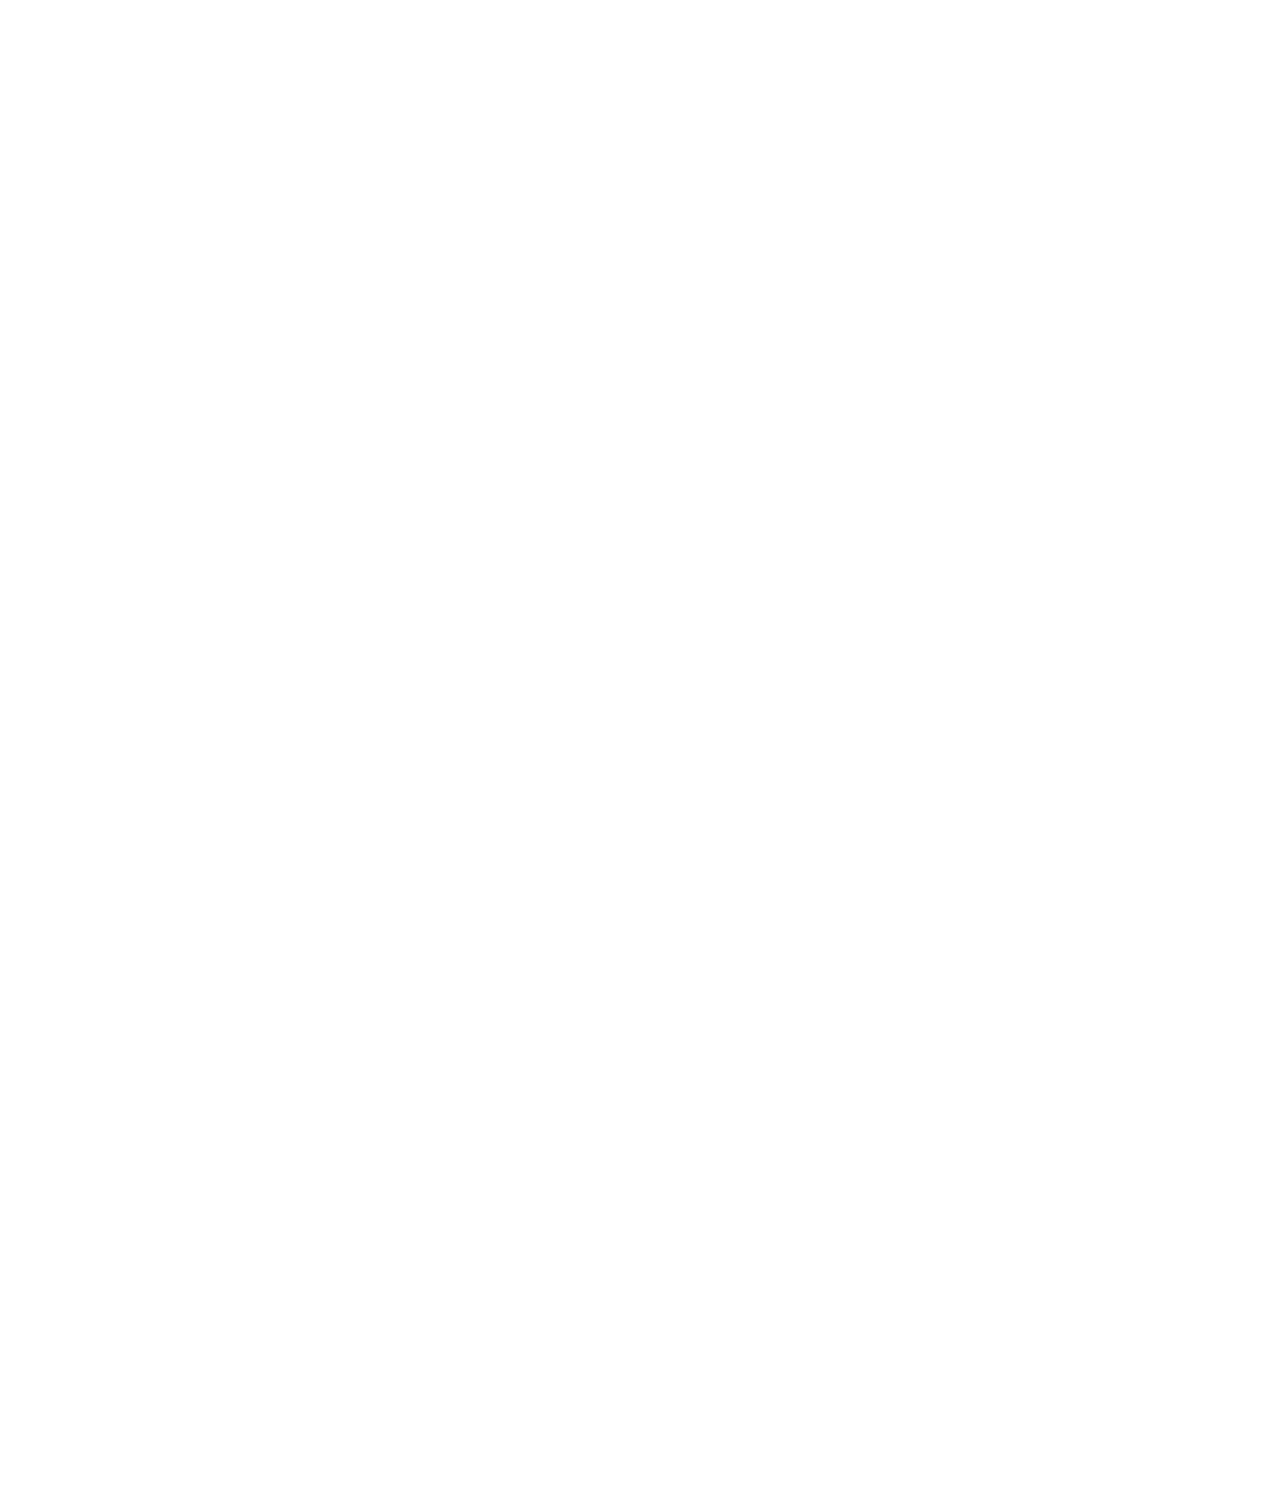
==== index.html @ 87b25aa3 "Site updated: 2015-12-30 16:02:29" ====
<!DOCTYPE html>
<!--[if lte IE 8 ]>
<html class="ie" xmlns="http://www.w3.org/1999/xhtml" xml:lang="en-US" lang="en-US">
<![endif]-->
<!--[if (gte IE 9)|!(IE)]><!-->
<!--
***************  *      *     *
      8          *    *       *
      8          *  *         *
      8          **           *
      8          *  *         *
      8          *    *       *
      8          *      *     *
      8          *        *   ***********    -----Theme By Kieran(http://go.kieran.top)
-->
<html xmlns="http://www.w3.org/1999/xhtml" xml:lang="en-US" lang="en-US">
<!--<![endif]-->

<head>
  <title>Never Knows Best</title>
  <!-- Meta data -->
    <meta http-equiv="Content-Type" content="text/html" charset="UTF-8" >
    <meta http-equiv="X-UA-Compatible" content="IE=edge"/>
    <meta name="viewport" content="width=device-width, initial-scale=1.0" />
    <meta name="generator" content="Never Knows Best">
    <meta name="author" content="Minakami Yuki">
    <meta name="description" content="" />
    <meta name="keywords" content="" />

    <!-- Favicon, (keep icon in root folder) -->
    <link rel="Shortcut Icon" href="/img/favicon.ico" type="image/ico">

    <link rel="alternate" href="/atom.xml" title="Never Knows Best" type="application/atom+xml">
    <link rel="stylesheet" href="/css/all.css" media="screen" type="text/css">
	
    <link rel="stylesheet" href="/highlightjs/vs.css" type="text/css">
    
    

    <!-- Custom stylesheet, (add custom styles here, always load last) -->
    <!-- Load our stylesheet for IE8 -->
    <!--[if IE 8]>
    <link rel="stylesheet" type="text/css" href="/css/ie8.css" />
    <![endif]-->

    <!-- Google Webfonts (Monserrat 400/700, Open Sans 400/600) -->
    <link href='//fonts.useso.com/css?family=Montserrat:400,700' rel='stylesheet' type='text/css'>
    <link href='//fonts.useso.com/css?family=Open+Sans:400,600' rel='stylesheet' type='text/css'>

    <!-- Load our fonts individually if IE8+, to avoid faux bold & italic rendering -->
    <!--[if IE]>
    <link href='http://fonts.useso.com/css?family=Montserrat:400' rel='stylesheet' type='text/css'>
    <link href='http://fonts.useso.com/css?family=Montserrat:700' rel='stylesheet' type='text/css'>
    <link href='http://fonts.useso.com/css?family=Open+Sans:400' rel='stylesheet' type='text/css'>
    <link href='http://fonts.useso.com/css?family=Open+Sans:600' rel='stylesheet' type='text/css'>
    <![endif]-->

    <!-- jQuery | Load our jQuery, with an alternative source fallback to a local version if request is unavailable -->
    <script src="/js/jquery-1.11.1.min.js"></script>
    <script>window.jQuery || document.write('<script src="js/jquery-1.11.1.min.js"><\/script>')</script>

    <!-- Load these in the <head> for quicker IE8+ load times -->
    <!-- HTML5 shim and Respond.js IE8 support of HTML5 elements and media queries -->
    <!--[if lt IE 9]>
    <script src="/js/html5shiv.min.js"></script>
    <script src="/js/respond.min.js"></script>
    <![endif]-->










  
  
  

  
  <style>.col-md-8.col-md-offset-2.opening-statement img{display:none;}</style>
</head>

<!--
<body class="home-template">
-->
<body id="index" class="lightnav animsition">

      <!-- ============================ Off-canvas navigation =========================== -->

    <div class="sb-slidebar sb-right sb-style-overlay sb-momentum-scrolling">
        <div class="sb-close" aria-label="Close Menu" aria-hidden="true">
            <img src="/img/close.png" alt="Close"/>
        </div>
        <!-- Lists in Slidebars -->
        <ul class="sb-menu">
            <li><a href="/" class="animsition-link" title="Home">Home</a></li>
            <li><a href="/archives" class="animsition-link" title="archive">archives</a></li>
            <!-- Dropdown Menu -->
			 
            
            
        </ul>
        <!-- Lists in Slidebars -->
        <ul class="sb-menu secondary">
            <li><a href="/about.html" class="animsition-link" title="about">About</a></li>
            <li><a href="/atom.xml" class="animsition-link" title="rss">RSS</a></li>
        </ul>
    </div>
    
    <!-- ============================ END Off-canvas navigation =========================== -->

    <!-- ============================ #sb-site Main Page Wrapper =========================== -->

    <div id="sb-site">
        <!-- #sb-site - All page content should be contained within this id, except the off-canvas navigation itself -->

        <!-- ============================ Header & Logo bar =========================== -->

        <div id="navigation" class="navbar navbar-fixed-top">
            <div class="navbar-inner">
                <div class="container">
                    <!-- Nav logo -->
                    <div class="logo">
                        <a href="/" title="Logo" class="animsition-link">
                         <img src="/img/logo.png" alt="Logo" width="35px;"/> 
                        </a>
                    </div>
                    <!-- // Nav logo -->
                    <!-- Info-bar -->
                    <nav>
                        <ul class="nav">
                            <li><a href="/" class="animsition-link">Never Knows Best</a></li>
                            <li class="nolink"><span>Always </span>Creative.</li>
                            
                            <li><a href="https://github.com/minakamiyuki" title="Github" target="_blank"><i class="icon-github"></i></a></li>
                            
                            
                            <li><a href="https://twitter.com/zijingpt_g" title="Twitter" target="_blank"><i class="icon-twitter"></i></a></li>
                            
                            
                            
                            
                            <li><a href="http://weibo.com/u/3128178743/" title="Sina-Weibo" target="_blank"><i class="icon-sina-weibo"></i></a></li>
                            
                            <li class="nolink"><span>Welcome!</span></li>
                        </ul>
                    </nav>
                    <!--// Info-bar -->
                </div>
                <!-- // .container -->
                <div class="learnmore sb-toggle-right">More</div>
                <button type="button" class="navbar-toggle menu-icon sb-toggle-right" title="More">
                <span class="sr-only">Toggle navigation</span>
                <span class="icon-bar before"></span>
                <span class="icon-bar main"></span>
                <span class="icon-bar after"></span>
                </button>
            </div>
            <!-- // .navbar-inner -->
        </div>

        <!-- ============================ Header & Logo bar =========================== -->

        <!-- ============================ Hero Image =========================== -->

        <section id="hero" class="scrollme">
            <div class="container-fluid element-img" style="background: url(/img/bg_img.jpg) no-repeat center center fixed;background-size: cover">
                <div class="row">
                    <div class="col-xs-12 col-sm-8 col-sm-offset-2 col-md-8 col-md-offset-2 vertical-align cover boost text-center">
                        <div class="center-me animateme" data-when="exit" data-from="0" data-to="0.6" data-opacity="0" data-translatey="100">
                            <div>
                            	
                                <h2>Never Knows Best</h2>
                                <p></p>
				    			
                                <h2></h2>
                                <p></p>
				    			

                            </div>
                        </div>
                    </div>
                    <!-- // .col-md-12 -->
                </div>
                <div class="herofade beige-dk"></div>
            </div>
        </section>

        <!-- Height spacing helper -->
        <div class="heightblock"></div>
        <!-- // End height spacing helper -->

        <!-- ============================ END Hero Image =========================== -->
      <!-- ============================ Content =========================== -->

<section id="intro">
    <div class="container">
        
        <div class="row">
            <div class="col-md-8 col-md-offset-2 opening-statement">
                <div class="col-md-4">
                    <h3><a href="/2015/12/29/hello-world/">Hello World</a></h3>
                    <span>
                        <span class="post-meta">
      <time datetime="2015-12-29T11:59:32.942Z" itemprop="datePublished">
          2015-12-29
      </time>
    
</span>
                    </span>
                </div>
                <div class="col-md-8">
                    <p>
                      
                        Welcome to Hexo! This is your very first post. Check documentation for more info. If you get any problems when using Hexo, you can find the answer in troubleshooting or you can ask me on GitHub.
Quick StartCreate a new p
                      
                    </p>
                    
                    <p class="pull-right readMore">
                        <a href="/2015/12/29/hello-world/">Read More...</a>
                    </p>
                    
                </div>
                <div class="clearfix"></div>
                <hr class="nogutter">
            </div>
        </div>
        
        <nav class="pagination" role="pagination">
          
          
        </nav>
    </div>
</section>
<section id="statement">
    <div class="container text-center wow fadeInUp" data-wow-delay="0.5s">
        <div class="row">
            <p>Master Student in Beautiful Kyoto City</p>
        </div>
    </div>
</section>
<!-- ============================ END Content =========================== -->

      
<!-- ============================ Footer =========================== -->

<footer>
    <div class="container">
            <div class="copy">
                <p>
                    &copy; 2014<script>new Date().getFullYear()>2010&&document.write("-"+new Date().getFullYear());</script>, Content By Minakami Yuki. All Rights Reserved.
                </p>
                <!-- <p>Theme By <a href="//go.kieran.top" style="color: #767D84">Kieran</a></p> -->
            </div>
            <div class="social">
                <ul>
                    
                    <li><a href="https://github.com/minakamiyuki" title="Github" target="_blank"><i class="icon-github"></i></a>&nbsp;</li>
                    
                    
                    <li><a href="https://twitter.com/zijingpt_g" title="Twitter" target="_blank"><i class="icon-twitter"></i></a>&nbsp;</li>
                    
                    
                    
                    
                    <li><a href="http://weibo.com/u/3128178743/" title="Sina-Weibo" target="_blank"><i class="icon-sina-weibo"></i></a>&nbsp;</li>
                    
                </ul>
            </div>
            <div class="clearfix"> </div>
        </div>
</footer>

<!-- ============================ END Footer =========================== -->
      <!-- Load our scripts -->
        
<!-- Resizable 'on-demand' full-height hero -->
<script type="text/javascript">
    
    var resizeHero = function () {
        var hero = $(".cover,.heightblock"),
            window1 = $(window);
        hero.css({
            "height": window1.height()
        });
    };
    
    resizeHero();
    
    $(window).resize(function () {
        resizeHero();
    });
</script>
<script src="/js/plugins.min.js"></script><!-- Bootstrap core and concatenated plugins always load here -->
<script src="/js/jquery.flexslider-min.js"></script><!-- Flexslider plugin -->
<script src="/js/scripts.js"></script><!-- Theme scripts -->

<!-- Initiate flexslider plugin -->
<script type="text/javascript">
    $(document).ready(function($) {
      $('.flexslider').flexslider({
        animation: "fade",
        prevText: "",
        nextText: "",
        directionNav: true
      });
    });
</script>

</body>
</html>
---- highlightjs/vs.css ----
/*

Visual Studio-like style based on original C# coloring by Jason Diamond <jason@diamond.name>

*/
pre code {
  display: block; padding: 0.5em;
}

pre .comment,
pre .annotation,
pre .template_comment,
pre .diff .header,
pre .chunk,
pre .apache .cbracket {
  color: rgb(0, 128, 0);
}

pre .keyword,
pre .id,
pre .built_in,
pre .smalltalk .class,
pre .winutils,
pre .bash .variable,
pre .tex .command,
pre .request,
pre .status,
pre .nginx .title,
pre .xml .tag,
pre .xml .tag .value {
  color: rgb(0, 0, 255);
}

pre .string,
pre .title,
pre .parent,
pre .tag .value,
pre .rules .value,
pre .rules .value .number,
pre .ruby .symbol,
pre .ruby .symbol .string,
pre .aggregate,
pre .template_tag,
pre .django .variable,
pre .addition,
pre .flow,
pre .stream,
pre .apache .tag,
pre .date,
pre .tex .formula,
pre .coffeescript .attribute {
  color: rgb(163, 21, 21);
}

pre .ruby .string,
pre .decorator,
pre .filter .argument,
pre .localvars,
pre .array,
pre .attr_selector,
pre .pseudo,
pre .pi,
pre .doctype,
pre .deletion,
pre .envvar,
pre .shebang,
pre .preprocessor,
pre .userType,
pre .apache .sqbracket,
pre .nginx .built_in,
pre .tex .special,
pre .prompt {
  color: rgb(43, 145, 175);
}

pre .phpdoc,
pre .javadoc,
pre .xmlDocTag {
  color: rgb(128, 128, 128);
}

pre .vhdl .typename { font-weight: bold; }
pre .vhdl .string { color: #666666; }
pre .vhdl .literal { color: rgb(163, 21, 21); }
pre .vhdl .attribute { color: #00B0E8; }

pre .xml .attribute { color: rgb(255, 0, 0); }
---- css/ie8.css ----
/* IE8 Template Styles & Fixes */

/* Polyfill for full-scale background images in IE */
#hero,
#fallback,
.element-img,
#featured .featured-item,
.overview-img,
#page-header {
	background-size: cover;
	-ms-behavior: url(includes/backgroundsize.min.htc);
	behavior: url(includes/backgroundsize.min.htc);
}
.wow {
	visibility: visible !important;
}

#page-header {
	width: 100%
}

html.sb-init.sb-active.sb-active-right,
html.sb-init.sb-active.sb-active-right #featured a,
html.sb-init.sb-active.sb-active-right ul.filters li p,
html.sb-init.sb-active.sb-active-right #projects .projects .label-text h3 a {
	cursor: default;
}
/* For further info on how to select rgba compatible values for IE8, see > http://css-tricks.com/rgba-browser-support/ */
.navbar-inner.lightnav-alt,
#blog-post .navbar-inner { 
	background:transparent;
	filter:progid:DXImageTransform.Microsoft.gradient(startColorstr=#E6FFFFFF,endColorstr=#E6FFFFFF); 
	zoom: 1;
}
#featured a.meta {
	background:transparent;
	filter:progid:DXImageTransform.Microsoft.gradient(startColorstr=#80000000,endColorstr=#80000000); 
	zoom: 1;
	position: absolute;
	top: 0;
	bottom: 0;
	left: 0;
	right: 0;
}
#featured a.meta:hover {
	background:transparent;
	filter:progid:DXImageTransform.Microsoft.gradient(startColorstr=#B3000000,endColorstr=#B3000000); 
	zoom: 1;
}
.map-cover {
	background:transparent;
	filter:progid:DXImageTransform.Microsoft.gradient(startColorstr=#B3131313,endColorstr=#B3131313); 
	zoom: 1;
}
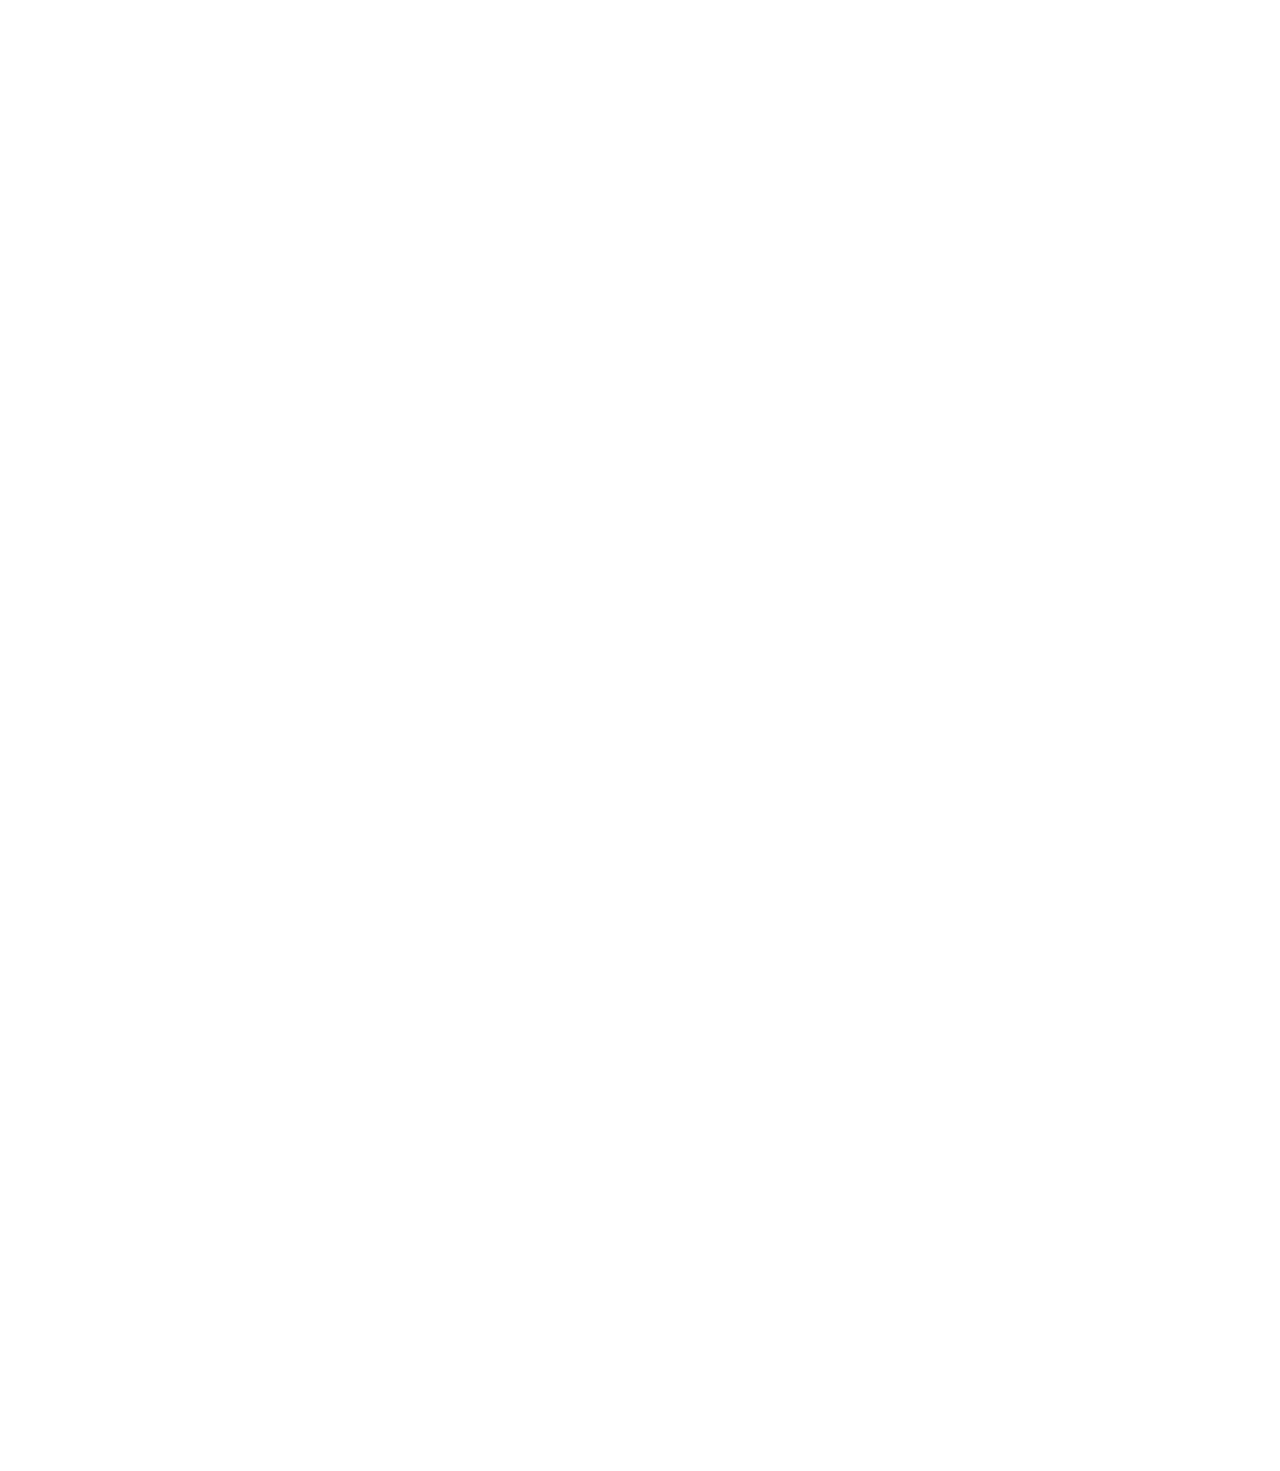
==== commit a5651fc5: "Site updated: 2015-12-31 11:13:20" ====
--- a/index.html
+++ b/index.html
@@ -173,7 +173,7 @@
                         <div class="center-me animateme" data-when="exit" data-from="0" data-to="0.6" data-opacity="0" data-translatey="100">
                             <div>
                             	
-                                <h2>Never Knows Best</h2>
+                                <h2></h2>
                                 <p></p>
 				    			
                                 <h2></h2>
@@ -202,11 +202,11 @@
         <div class="row">
             <div class="col-md-8 col-md-offset-2 opening-statement">
                 <div class="col-md-4">
-                    <h3><a href="/2015/12/29/hello-world/">Hello World</a></h3>
+                    <h3><a href="/2015/12/30/Test-Post/">Test Post</a></h3>
                     <span>
                         <span class="post-meta">
-      <time datetime="2015-12-29T11:59:32.942Z" itemprop="datePublished">
-          2015-12-29
+      <time datetime="2015-12-30T07:10:43.000Z" itemprop="datePublished">
+          2015-12-30
       </time>
     
 </span>
@@ -215,13 +215,13 @@
                 <div class="col-md-8">
                     <p>
                       
-                        Welcome to Hexo! This is your very first post. Check documentation for more info. If you get any problems when using Hexo, you can find the answer in troubleshooting or you can ask me on GitHub.
-Quick StartCreate a new p
+                        Hi! This is Minakami Yuki. I am a master student in Kyoto City. Before that, I have been studied in Nanjing City. They are both very beautiful places. &gt; &lt;
+
                       
                     </p>
                     
                     <p class="pull-right readMore">
-                        <a href="/2015/12/29/hello-world/">Read More...</a>
+                        <a href="/2015/12/30/Test-Post/">Read More...</a>
                     </p>
                     
                 </div>
@@ -239,7 +239,7 @@
 <section id="statement">
     <div class="container text-center wow fadeInUp" data-wow-delay="0.5s">
         <div class="row">
-            <p>Master Student in Beautiful Kyoto City</p>
+            <p>Never Knows Best</p>
         </div>
     </div>
 </section>
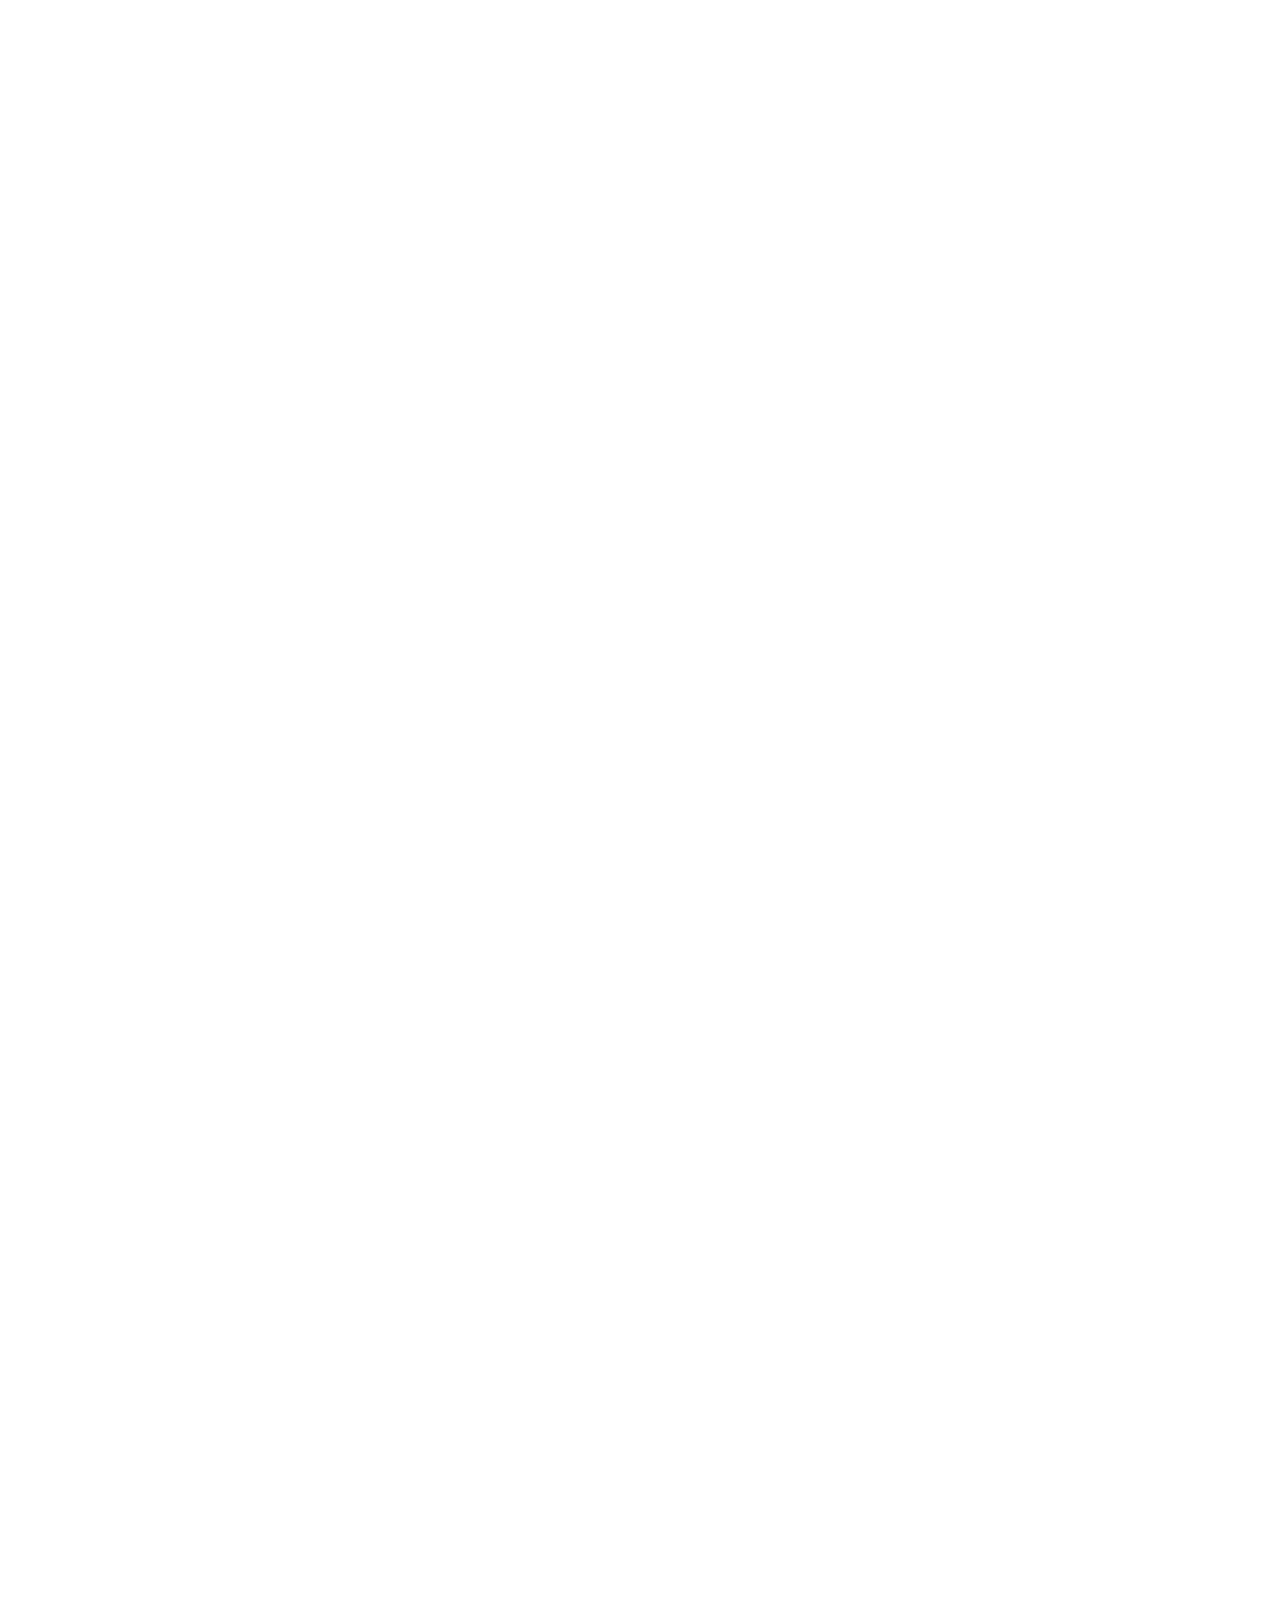
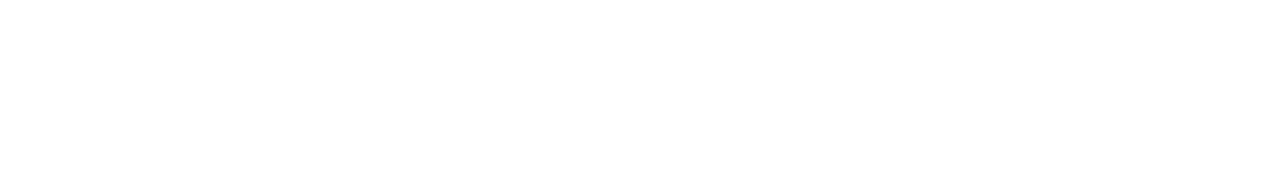
==== commit 3f394014: "Site updated: 2015-12-31 12:30:31" ====
--- a/index.html
+++ b/index.html
@@ -202,6 +202,36 @@
         <div class="row">
             <div class="col-md-8 col-md-offset-2 opening-statement">
                 <div class="col-md-4">
+                    <h3><a href="/2015/12/31/Make It Better/">Make It Better</a></h3>
+                    <span>
+                        <span class="post-meta">
+      <time datetime="2015-12-31T03:29:43.000Z" itemprop="datePublished">
+          2015-12-31
+      </time>
+    
+</span>
+                    </span>
+                </div>
+                <div class="col-md-8">
+                    <p>
+                      
+                        This is the last day of 2015. I had a small operation at the beginning of this year, graduated from the university and continued my way of studying in another new country. In this year, I made a lot of decisions. I lost 
+                      
+                    </p>
+                    
+                    <p class="pull-right readMore">
+                        <a href="/2015/12/31/Make It Better/">Read More...</a>
+                    </p>
+                    
+                </div>
+                <div class="clearfix"></div>
+                <hr class="nogutter">
+            </div>
+        </div>
+        
+        <div class="row">
+            <div class="col-md-8 col-md-offset-2 opening-statement">
+                <div class="col-md-4">
                     <h3><a href="/2015/12/30/Test-Post/">Test Post</a></h3>
                     <span>
                         <span class="post-meta">
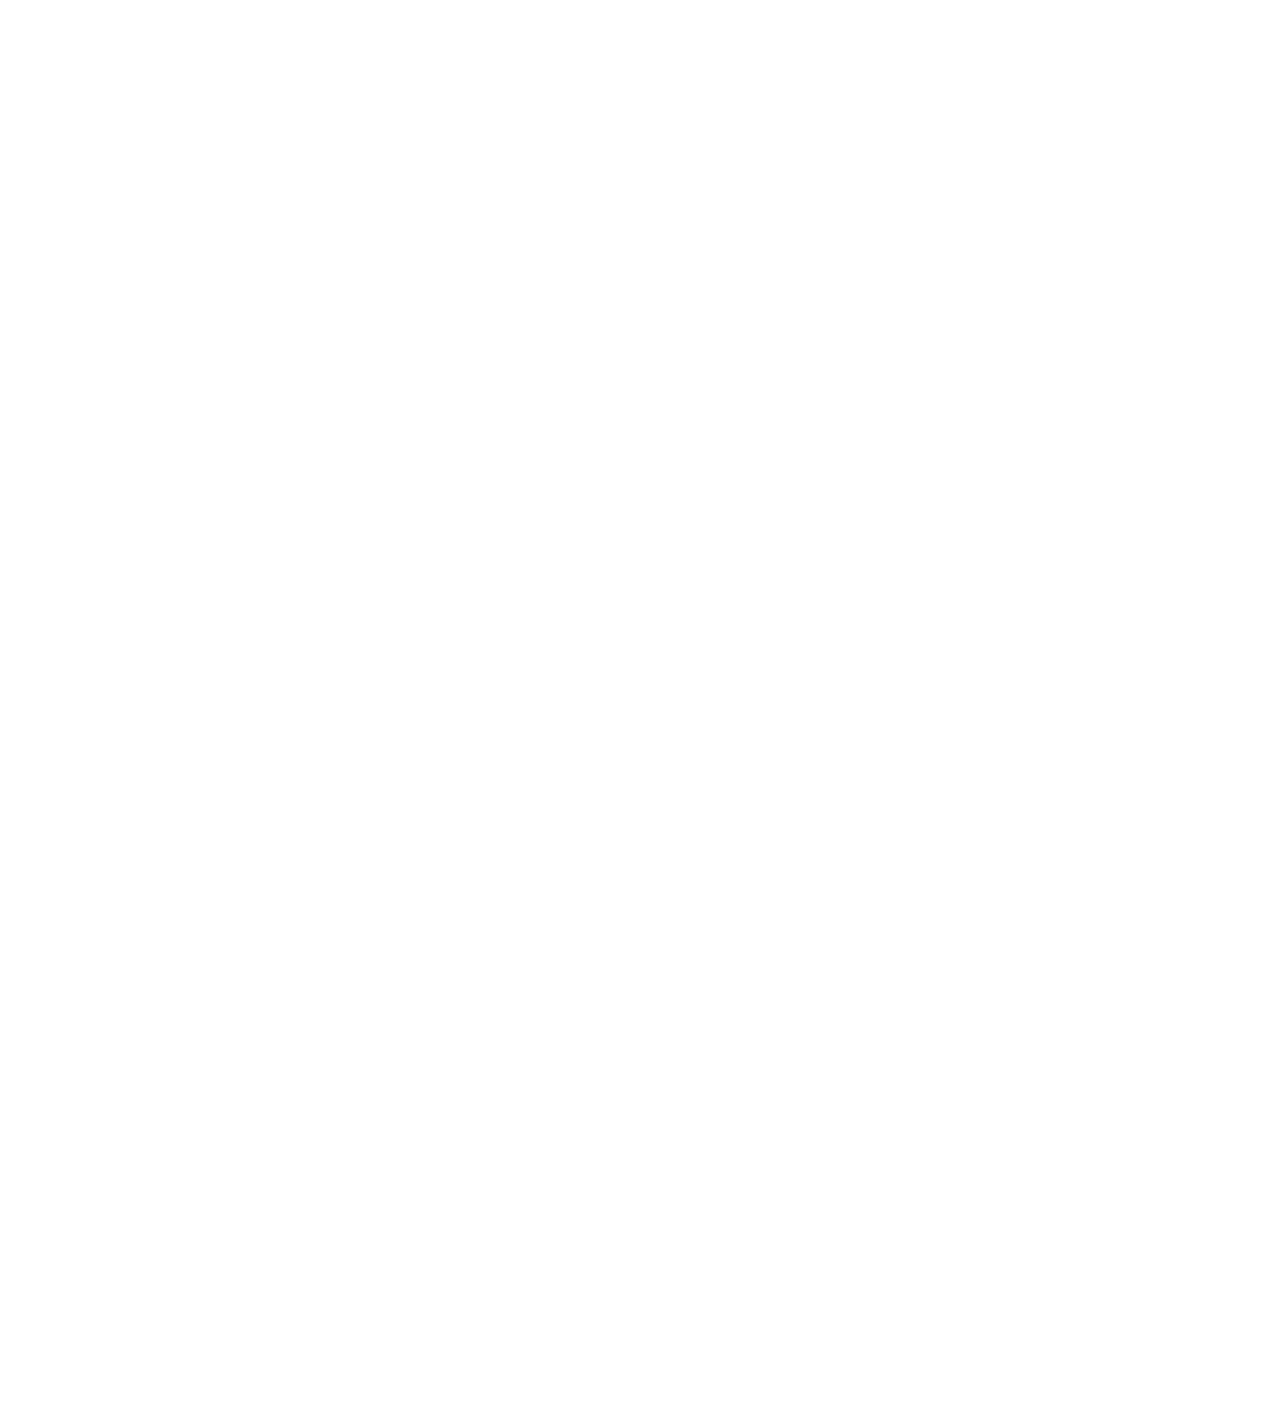
==== commit d4258d58: "Site updated: 2016-01-28 18:44:41" ====
--- a/index.html
+++ b/index.html
@@ -17,20 +17,20 @@
 <!--<![endif]-->
 
 <head>
-  <title>Never Knows Best</title>
+  <title>Nagato_Y-&gt;_</title>
   <!-- Meta data -->
     <meta http-equiv="Content-Type" content="text/html" charset="UTF-8" >
     <meta http-equiv="X-UA-Compatible" content="IE=edge"/>
     <meta name="viewport" content="width=device-width, initial-scale=1.0" />
-    <meta name="generator" content="Never Knows Best">
-    <meta name="author" content="Minakami Yuki">
+    <meta name="generator" content="Nagato_Y->_">
+    <meta name="author" content="Nagato_Y">
     <meta name="description" content="" />
     <meta name="keywords" content="" />
 
     <!-- Favicon, (keep icon in root folder) -->
     <link rel="Shortcut Icon" href="/img/favicon.ico" type="image/ico">
 
-    <link rel="alternate" href="/atom.xml" title="Never Knows Best" type="application/atom+xml">
+    <link rel="alternate" href="/atom.xml" title="Nagato_Y-&gt;_" type="application/atom+xml">
     <link rel="stylesheet" href="/css/all.css" media="screen" type="text/css">
 	
     <link rel="stylesheet" href="/highlightjs/vs.css" type="text/css">
@@ -132,20 +132,14 @@
                     <!-- Info-bar -->
                     <nav>
                         <ul class="nav">
-                            <li><a href="/" class="animsition-link">Never Knows Best</a></li>
-                            <li class="nolink"><span>Always </span>Creative.</li>
-                            
-                            <li><a href="https://github.com/minakamiyuki" title="Github" target="_blank"><i class="icon-github"></i></a></li>
-                            
-                            
-                            <li><a href="https://twitter.com/zijingpt_g" title="Twitter" target="_blank"><i class="icon-twitter"></i></a></li>
-                            
-                            
-                            
-                            
-                            <li><a href="http://weibo.com/u/3128178743/" title="Sina-Weibo" target="_blank"><i class="icon-sina-weibo"></i></a></li>
-                            
-                            <li class="nolink"><span>Welcome!</span></li>
+                            <li><a href="/" class="animsition-link">Nagato_Y->_</a></li>
+                            <!-- <li class="nolink"><span>Always </span>Creative.</li> -->
+                            
+                            
+                            
+                            
+                            
+                            <!-- <li class="nolink"><span>Welcome!</span></li> -->
                         </ul>
                     </nav>
                     <!--// Info-bar -->
@@ -202,11 +196,11 @@
         <div class="row">
             <div class="col-md-8 col-md-offset-2 opening-statement">
                 <div class="col-md-4">
-                    <h3><a href="/2015/12/31/Make It Better/">Make It Better</a></h3>
+                    <h3><a href="/2015/12/30/Test-Post/">Test Post</a></h3>
                     <span>
                         <span class="post-meta">
-      <time datetime="2015-12-31T03:29:43.000Z" itemprop="datePublished">
-          2015-12-31
+      <time datetime="2015-12-30T07:10:43.000Z" itemprop="datePublished">
+          2015-12-30
       </time>
     
 </span>
@@ -215,37 +209,7 @@
                 <div class="col-md-8">
                     <p>
                       
-                        This is the last day of 2015. I had a small operation at the beginning of this year, graduated from the university and continued my way of studying in another new country. In this year, I made a lot of decisions. I lost 
-                      
-                    </p>
-                    
-                    <p class="pull-right readMore">
-                        <a href="/2015/12/31/Make It Better/">Read More...</a>
-                    </p>
-                    
-                </div>
-                <div class="clearfix"></div>
-                <hr class="nogutter">
-            </div>
-        </div>
-        
-        <div class="row">
-            <div class="col-md-8 col-md-offset-2 opening-statement">
-                <div class="col-md-4">
-                    <h3><a href="/2015/12/30/Test-Post/">Test Post</a></h3>
-                    <span>
-                        <span class="post-meta">
-      <time datetime="2015-12-30T07:10:43.000Z" itemprop="datePublished">
-          2015-12-30
-      </time>
-    
-</span>
-                    </span>
-                </div>
-                <div class="col-md-8">
-                    <p>
-                      
-                        Hi! This is Minakami Yuki. I am a master student in Kyoto City. Before that, I have been studied in Nanjing City. They are both very beautiful places. &gt; &lt;
+                        Ayako Hoshino-&gt; Wandering in the world of informatics.
 
                       
                     </p>
@@ -269,7 +233,7 @@
 <section id="statement">
     <div class="container text-center wow fadeInUp" data-wow-delay="0.5s">
         <div class="row">
-            <p>Never Knows Best</p>
+            <p>I am here</p>
         </div>
     </div>
 </section>
@@ -282,22 +246,16 @@
     <div class="container">
             <div class="copy">
                 <p>
-                    &copy; 2014<script>new Date().getFullYear()>2010&&document.write("-"+new Date().getFullYear());</script>, Content By Minakami Yuki. All Rights Reserved.
+                    &copy; 2014<script>new Date().getFullYear()>2010&&document.write("-"+new Date().getFullYear());</script>, Content By Nagato_Y. All Rights Reserved.
                 </p>
                 <!-- <p>Theme By <a href="//go.kieran.top" style="color: #767D84">Kieran</a></p> -->
             </div>
             <div class="social">
                 <ul>
                     
-                    <li><a href="https://github.com/minakamiyuki" title="Github" target="_blank"><i class="icon-github"></i></a>&nbsp;</li>
-                    
-                    
-                    <li><a href="https://twitter.com/zijingpt_g" title="Twitter" target="_blank"><i class="icon-twitter"></i></a>&nbsp;</li>
-                    
-                    
-                    
-                    
-                    <li><a href="http://weibo.com/u/3128178743/" title="Sina-Weibo" target="_blank"><i class="icon-sina-weibo"></i></a>&nbsp;</li>
+                    
+                    
+                    
                     
                 </ul>
             </div>
